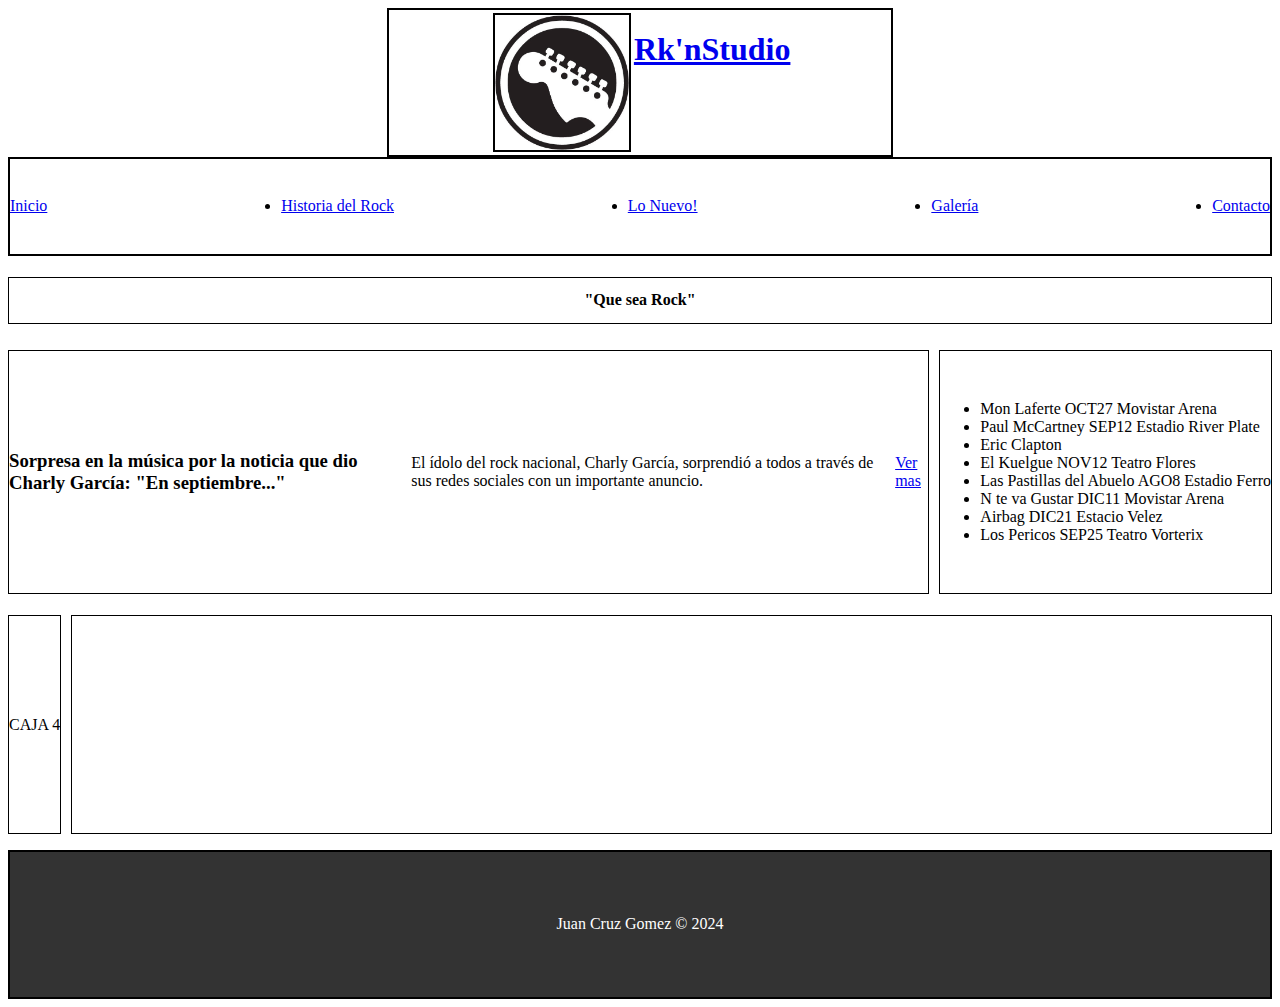
==== index.html @ a7431e8b "mi primer commit" ====
<!DOCTYPE html>
<html lang="es">
<head>
    <meta charset="UTF-8">
    <meta name="viewport" content="width=device-width, initial-scale=1.0">
    <title>Rk'nStudio</title>
    <link rel="stylesheet" href="styles.css">
</head>
<body class="grid-container">
    <header class="border">
       
        
            
            <img src="images/logo.png" alt="LOGO" class="logo">
            <h1><a href="index.html">  Rk'nStudio</a></h1>
    </header>        
        <nav class="border" class="nav">
                
                <li><a href="index.html" >Inicio</a></li>
                <li><a href="historia.html">Historia del Rock</a></li>
                <li><a href="nuevo.html">Lo Nuevo!</a></li>
                <li><a href="galeria.html">Galería</a></li>
                <li><a href="contacto.html">Contacto</a></li>
            
        </nav>
        

       
 <main class="main-index">
    <h4 id="caja1">"Que sea Rock"</h4>
<section id="caja2">
<p>
   <h3> Sorpresa en la música por la noticia que dio Charly García: "En septiembre..."</h3>
    El ídolo del rock nacional, Charly García, sorprendió a todos a través de sus redes sociales con un importante anuncio.
    <br>
    <a href="https://www.eldestapeweb.com/atr/musica/sorpresa-en-la-musica-por-la-noticia-que-dio-charly-garcia-en-septiembre--2024868410?gclid=CjwKCAjw8fu1BhBsEiwAwDrsjA7T5WxpRUf810eAtaowt4ciMDgE_YyxGHHRvvA8tjrcrHbvrnuUZRoC1b4QAvD_BwE">Ver mas</a>

</p>
</section>
<section id="caja3">

<ul>
    <li>Mon Laferte OCT27 Movistar Arena</li>
    <li>Paul McCartney SEP12 Estadio River Plate</li>
    <li>Eric Clapton </li>
    <li>El Kuelgue NOV12 Teatro Flores</li>
    <li>Las Pastillas del Abuelo AGO8 Estadio Ferro</li>
    <li>N te va Gustar DIC11 Movistar Arena</li>
    <li>Airbag DIC21 Estacio Velez</li>
    <li>Los Pericos SEP25 Teatro Vorterix</li>
    
</ul>       

</section>
<p id="caja4">

CAJA 4
</p>

<p id="caja5">
    <iframe src="https://youtu.be/jISycb3f2mw?si=5w-VKR4T7WlDVjtl" frameborder="0"></iframe>
</p>



 </main>







       
        <footer class="border">
            <p>Juan Cruz Gomez &copy; 2024</p>
        </footer>
    </div>
</body>
</html>
---- styles.css ----
.grid-container{
    display: grid;
    grid-template-rows: 15% 10% auto 15% ;
    grid-template-columns:30% 40% 30% ;
    grid-template-areas: 
    "header header header"
    "nav nav nav "
    "main main main"
    "footer footer footer";
    justify-content: center;

}
.border{
    border: 2px solid black;
}

header{
    grid-area: header;
    grid-column: 2/3;
    display: flex;
    justify-content: center;
    text-decoration: none;
}
.logo{
    margin: 3px;
    border: 2px solid black;
    display: flex;
    align-content: center;
    justify-content: center;
}


        
nav{
    grid-area: nav;
    grid-column: 1/4;
    display: flex;
    justify-content: space-between;
    align-items: center;
    text-decoration: none;


}


main{
    grid-area: main;
}
.main-index{
    display: grid;
    grid-template-columns: auto auto auto;
    grid-template-rows: 15% auto auto auto auto;
    grid-template-areas: 
    "leyenda leyenda leyenda"
    "novedades novedades recitales"
    "novedades novedades recitales"
    "entrevista youtube youtube"
    "entrevista youtube youtube ";
    row-gap: 5px;
    column-gap: 10px;
}
    #caja1{
    grid-area: leyenda;
    grid-column: 1/4;
    grid-row: 1;
    display: flex;
    justify-content: center;
    border: 1px solid black;
    align-items: center;
 }

 #caja2{
    grid-area: novedades;
    grid-column: 1/3;
    grid-row: 2/4;
    display: flex;
    justify-content: center;
    border: 1px solid black;
    align-items: center;
 }

 #caja3{
    grid-area: recitales;
    grid-column:3/4;
    grid-row: 2/4;
    display: flex;
    justify-content: center;
    border: 1px solid black;
    align-items: center;
 }

 #caja4{
    grid-area: entrevista;
    grid-column: 1/2;
    grid-row: 4/6;
    display: flex;
    justify-content: center;
    border: 1px solid black;
    align-items: center;
 }

 #caja5{
    grid-area: youtube;
    grid-column: 2/4;
    grid-row: 4/6;
    display: flex;
    justify-content: center;
    border: 1px solid black;
    align-items: center;
 }
    




footer{
    grid-area: footer;
    display: flex;
    justify-content: center;
    align-items: center;
    background-color: #333;
    color: white;
}
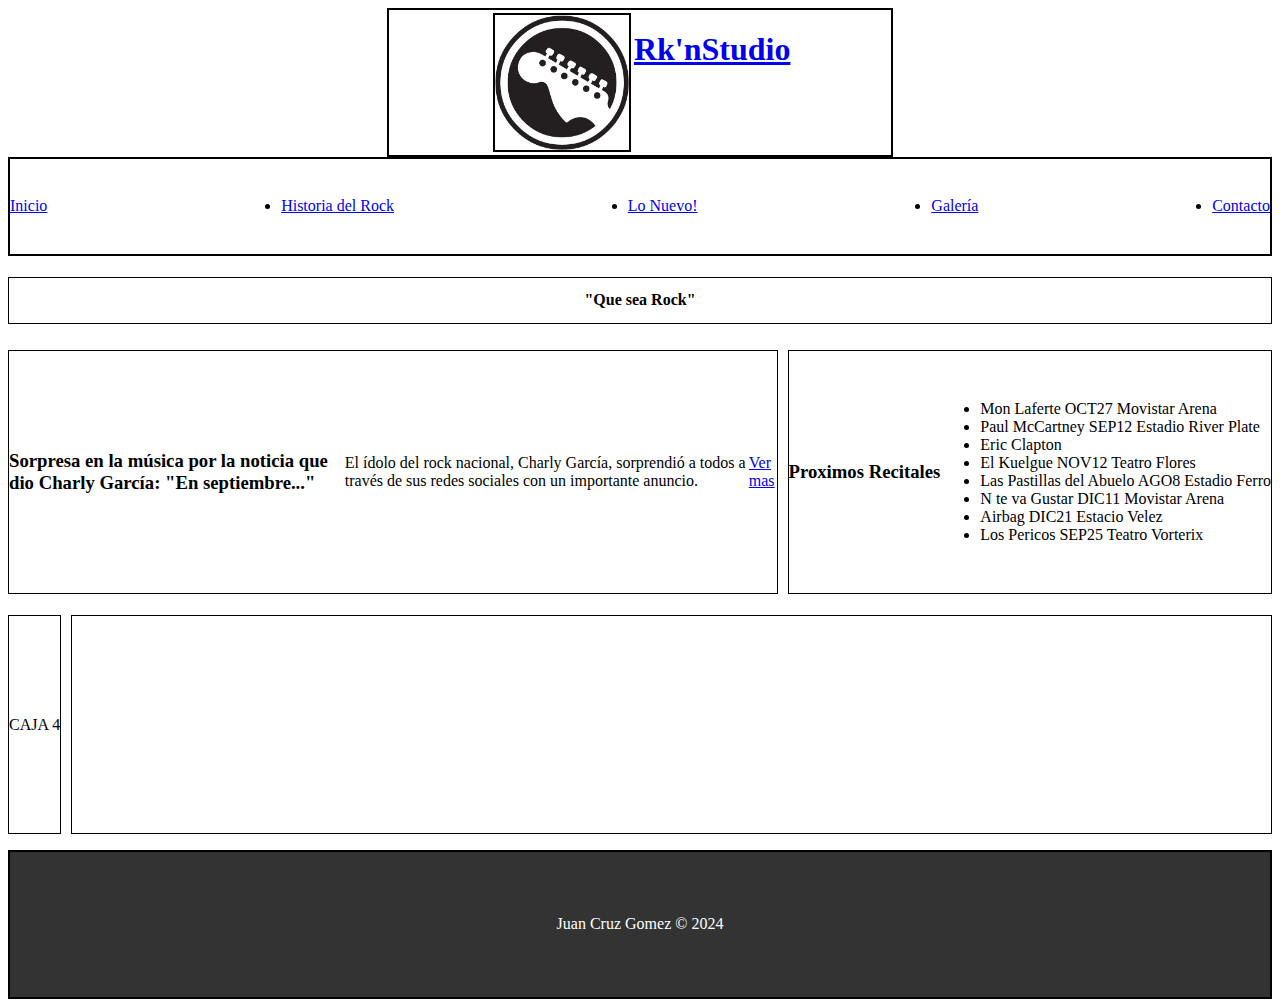
==== commit 998cefe2: ""modicicacion recitales"" ====
--- a/index.html
+++ b/index.html
@@ -38,7 +38,7 @@
 </p>
 </section>
 <section id="caja3">
-
+<h3>Proximos Recitales</h3>
 <ul>
     <li>Mon Laferte OCT27 Movistar Arena</li>
     <li>Paul McCartney SEP12 Estadio River Plate</li>
